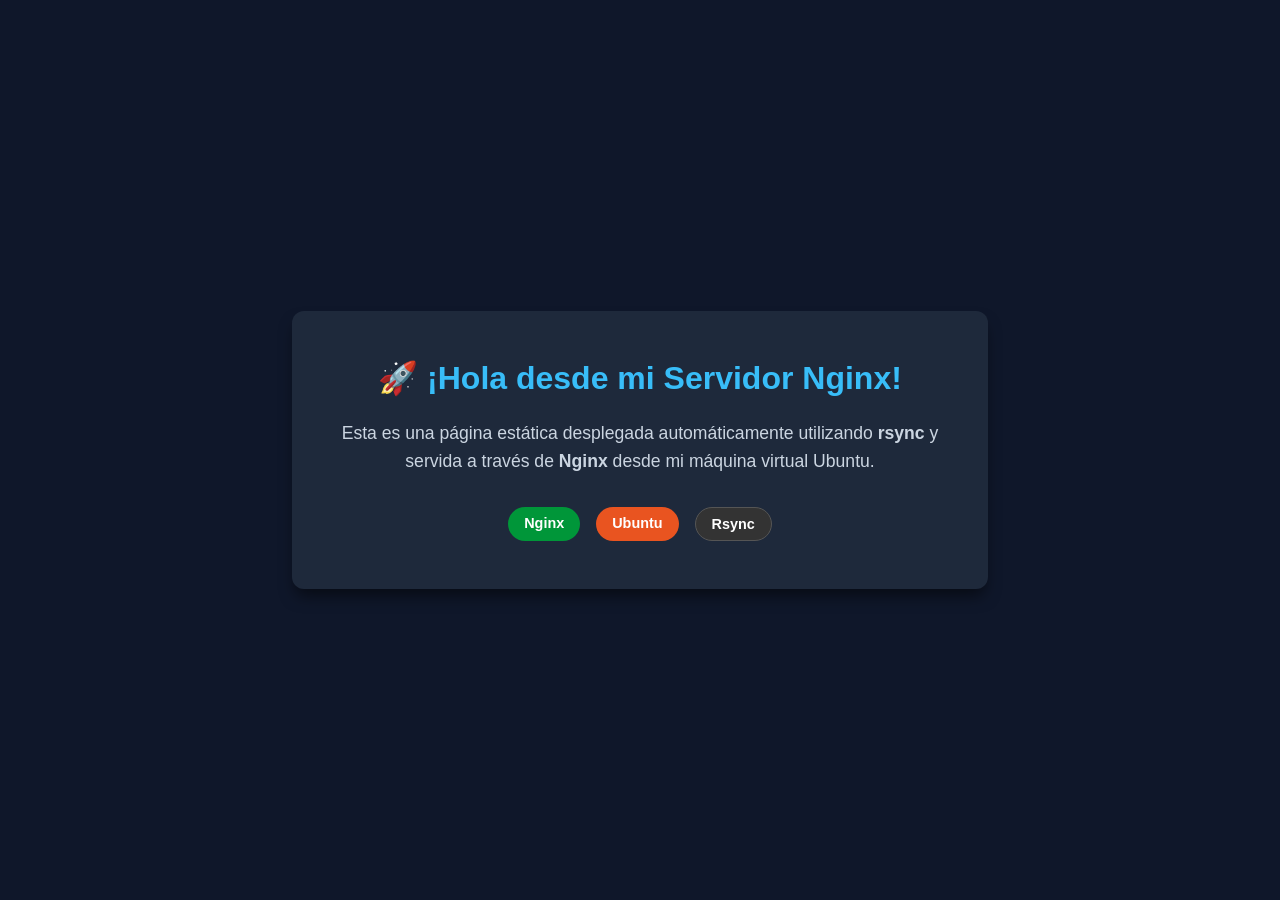
==== Basico/static-site-server/public/index.html @ 40d905e5 "Add static-site-server project and update README" ====
<!DOCTYPE html>
<html lang="es">
<head>
    <meta charset="UTF-8">
    <meta name="viewport" content="width=device-width, initial-scale=1.0">
    <title>Mi Servidor Nginx</title>
    <link rel="stylesheet" href="style.css">
</head>
<body>
    <div class="container">
        <h1>🚀 ¡Hola desde mi Servidor Nginx!</h1>
        <p>Esta es una página estática desplegada automáticamente utilizando <strong>rsync</strong> y servida a través de <strong>Nginx</strong> desde mi máquina virtual Ubuntu.</p>
        <div class="badges">
            <span class="badge nginx">Nginx</span>
            <span class="badge ubuntu">Ubuntu</span>
            <span class="badge rsync">Rsync</span>
        </div>
    </div>
</body>
</html>
---- Basico/static-site-server/public/style.css ----
body {
    font-family: 'Segoe UI', Tahoma, Geneva, Verdana, sans-serif;
    background-color: #0f172a;
    color: #f8fafc;
    display: flex;
    justify-content: center;
    align-items: center;
    height: 100vh;
    margin: 0;
}
.container {
    background-color: #1e293b;
    padding: 3rem;
    border-radius: 12px;
    box-shadow: 0 10px 15px -3px rgba(0, 0, 0, 0.5);
    text-align: center;
    max-width: 600px;
}
h1 {
    color: #38bdf8;
    margin-top: 0;
}
p {
    font-size: 1.1rem;
    line-height: 1.6;
    color: #cbd5e1;
}
.badges {
    margin-top: 2rem;
    display: flex;
    justify-content: center;
    gap: 1rem;
}
.badge {
    padding: 0.5rem 1rem;
    border-radius: 20px;
    font-weight: bold;
    font-size: 0.9rem;
}
.nginx { background-color: #009639; color: white; }
.ubuntu { background-color: #E95420; color: white; }
.rsync { background-color: #333333; color: white; border: 1px solid #555; }
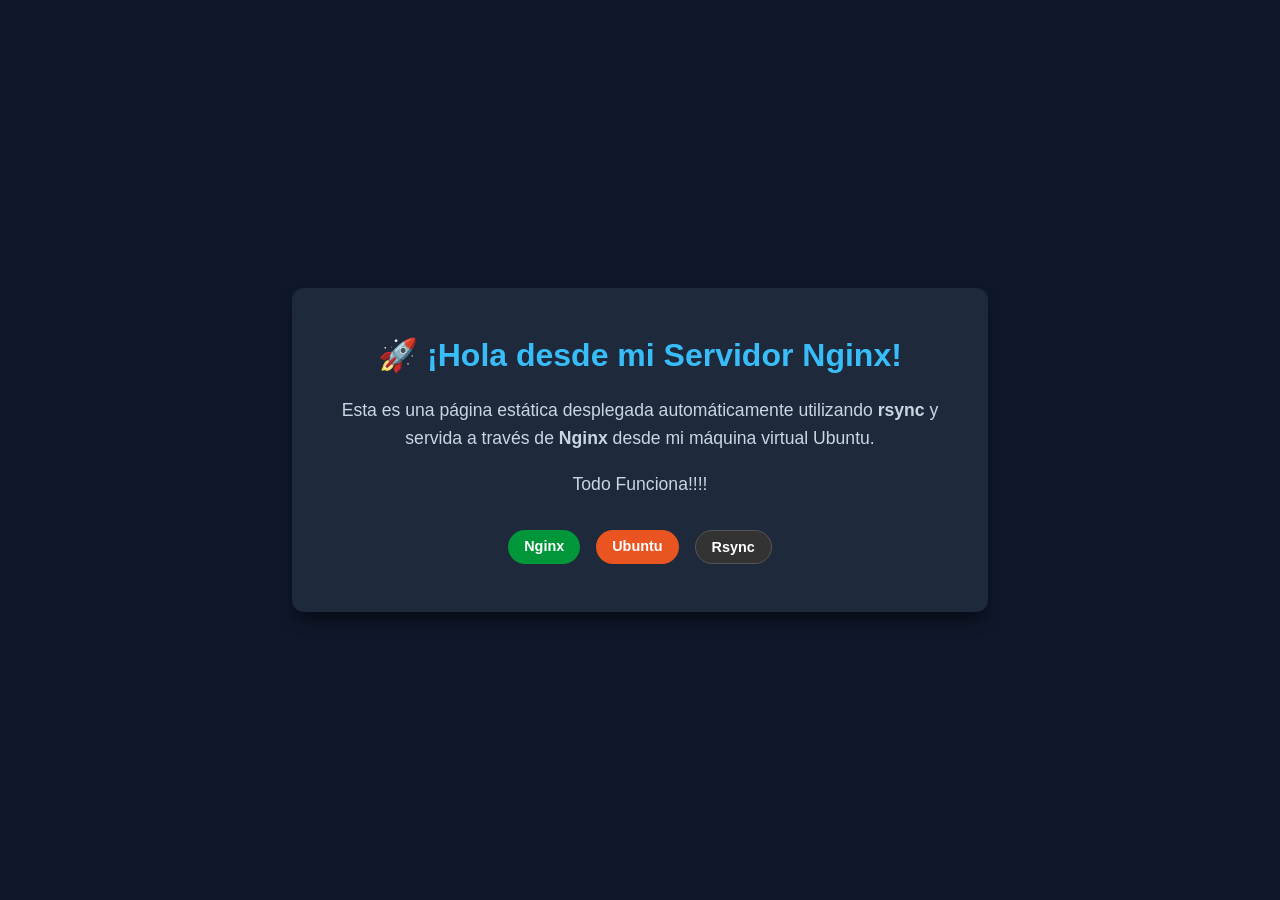
==== commit 49d1cfe4: "Crear proyecto completo de servidor web estático con Nginx y script de rsync" ====
--- a/Basico/static-site-server/public/index.html
+++ b/Basico/static-site-server/public/index.html
@@ -1,15 +1,19 @@
 <!DOCTYPE html>
 <html lang="es">
+
 <head>
     <meta charset="UTF-8">
     <meta name="viewport" content="width=device-width, initial-scale=1.0">
     <title>Mi Servidor Nginx</title>
     <link rel="stylesheet" href="style.css">
 </head>
+
 <body>
     <div class="container">
         <h1>🚀 ¡Hola desde mi Servidor Nginx!</h1>
-        <p>Esta es una página estática desplegada automáticamente utilizando <strong>rsync</strong> y servida a través de <strong>Nginx</strong> desde mi máquina virtual Ubuntu.</p>
+        <p>Esta es una página estática desplegada automáticamente utilizando <strong>rsync</strong> y servida a través
+            de <strong>Nginx</strong> desde mi máquina virtual Ubuntu.</p>
+        <p>Todo Funciona!!!!</p>
         <div class="badges">
             <span class="badge nginx">Nginx</span>
             <span class="badge ubuntu">Ubuntu</span>
@@ -17,4 +21,5 @@
         </div>
     </div>
 </body>
-</html>
+
+</html>
